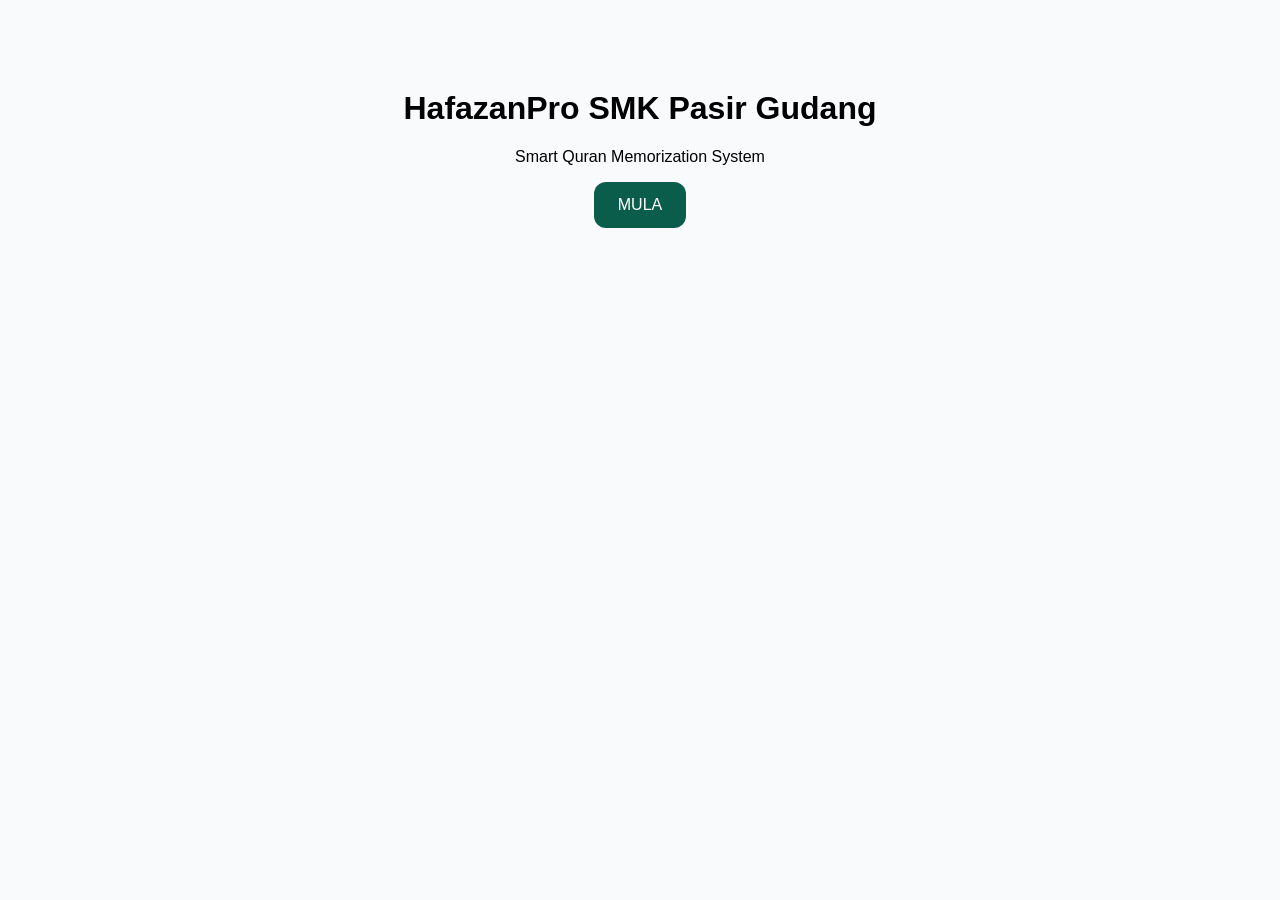
==== hafazanpro-smkpg-v0.1/index.html @ bdb4794c "Initial Project Foundation v0.1" ====
<!doctype html><html lang='ms'><head><meta charset='utf-8'><meta name='viewport' content='width=device-width,initial-scale=1'><link rel='manifest' href='manifest.json'><title>HafazanPro SMK Pasir Gudang</title><link rel='stylesheet' href='css/style.css'></head><body><main class='container'><h1>HafazanPro SMK Pasir Gudang</h1><p>Smart Quran Memorization System</p><a class='btn' href='pages/login.html'>MULA</a></main><script>if('serviceWorker'in navigator){navigator.serviceWorker.register('service-worker.js')}</script></body></html>
---- hafazanpro-smkpg-v0.1/css/style.css ----
body{margin:0;font-family:Arial,sans-serif;background:#F8FAFC}.container{max-width:700px;margin:10vh auto;text-align:center}.btn{display:inline-block;background:#0B5D4B;color:#fff;padding:14px 24px;border-radius:12px;text-decoration:none}
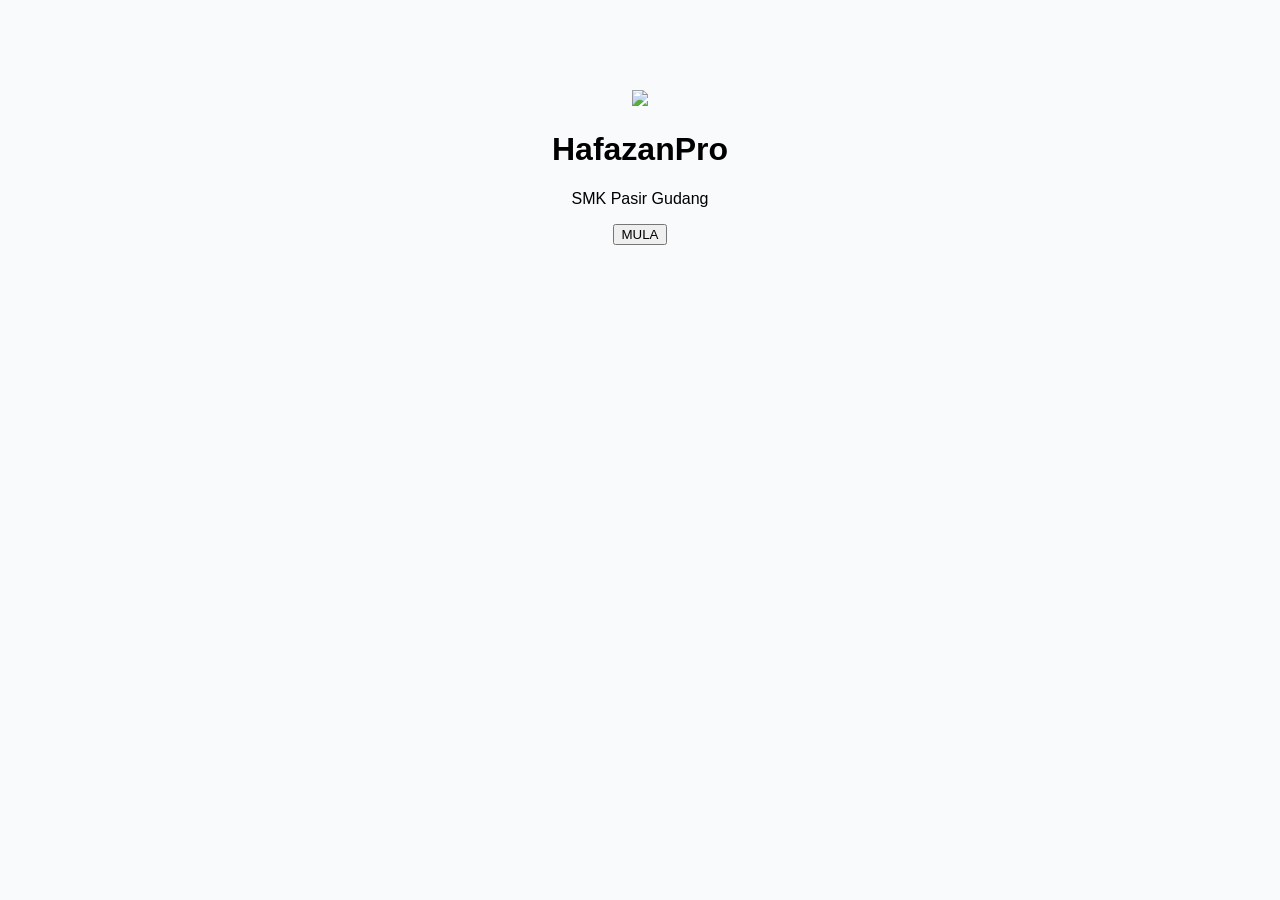
==== commit b6945bbc: "Update index.html" ====
--- a/hafazanpro-smkpg-v0.1/index.html
+++ b/hafazanpro-smkpg-v0.1/index.html
@@ -1 +1,44 @@
-<!doctype html><html lang='ms'><head><meta charset='utf-8'><meta name='viewport' content='width=device-width,initial-scale=1'><link rel='manifest' href='manifest.json'><title>HafazanPro SMK Pasir Gudang</title><link rel='stylesheet' href='css/style.css'></head><body><main class='container'><h1>HafazanPro SMK Pasir Gudang</h1><p>Smart Quran Memorization System</p><a class='btn' href='pages/login.html'>MULA</a></main><script>if('serviceWorker'in navigator){navigator.serviceWorker.register('service-worker.js')}</script></body></html>+<!DOCTYPE html>
+<html lang="ms">
+<head>
+    <meta charset="UTF-8">
+    <meta name="viewport" content="width=device-width, initial-scale=1.0">
+    <title>HafazanPro SMK Pasir Gudang</title>
+
+    <link rel="manifest" href="manifest.json">
+    <link rel="stylesheet" href="css/style.css">
+
+    <meta name="theme-color" content="#0B5D4B">
+</head>
+
+<body>
+
+<div class="container">
+
+    <img src="assets/logo/logo.png" class="logo">
+
+    <h1>HafazanPro</h1>
+
+    <p>SMK Pasir Gudang</p>
+
+    <button onclick="location.href='pages/login.html'">
+
+        MULA
+
+    </button>
+
+</div>
+
+<script>
+
+if ('serviceWorker' in navigator) {
+
+navigator.serviceWorker.register('service-worker.js');
+
+}
+
+</script>
+
+</body>
+
+</html>
